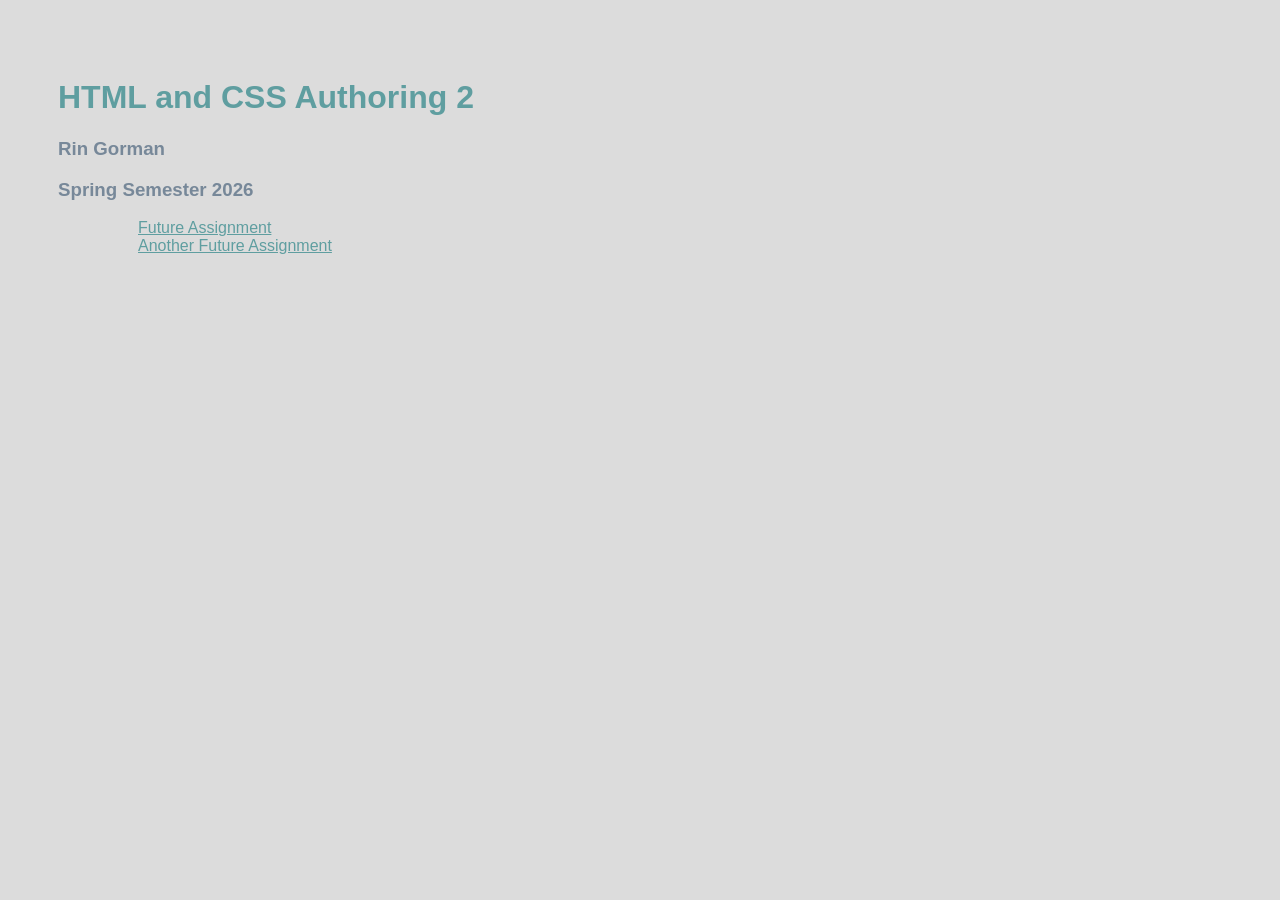
==== index.html @ 0b147ddd "Update index.html with boilerplate" ====
<!doctype html>
<html lang="en">
    <head>
        <meta charset="utf-8">
        <meta name="viewport" content="width=device-width, initial-scale=1">
        <title>HTML and CSS Authoring 2</title>
        <!-- You may want to add other icon formats and sizes, but have this at the least: 
        <link rel="shortcut icon" href="favicon.ico">
        <link rel="stylesheet" href="your.css"> -->
        <style>
        body {
            background-color: gainsboro;
            color: CadetBlue;
            font-family:'Trebuchet MS', 'Lucida Sans Unicode', 'Lucida Grande', 'Lucida Sans', Arial, sans-serif;
            padding: 50px;
        }
        h3 {
            color: LightSlateGray;
        }

        a:link {
            color: CadetBlue;
        }

        a:visited {
            color: SlateGray;
        }

        a:hover {
            color: MidnightBlue;
            font-weight: bold;
            text-decoration: none;
        }
        </style>
    </head>
 
  <body>
    <main>
      <h1>HTML and CSS Authoring 2</h1>
      <h3>Rin Gorman</h3>
      <h3>Spring Semester 2026</h3>

      <ul>
        <ol><a href="#">Future Assignment</a></ol>
        <ol><a href="#">Another Future Assignment</a></ol>
      </ul>
    </main>
    <!-- <script src="your.js"></script> -->
    <noscript>
      <!-- Optional, place it wherever it makes sense -->
      JavaScript is not enabled.
    </noscript>
  
</body>
</html>
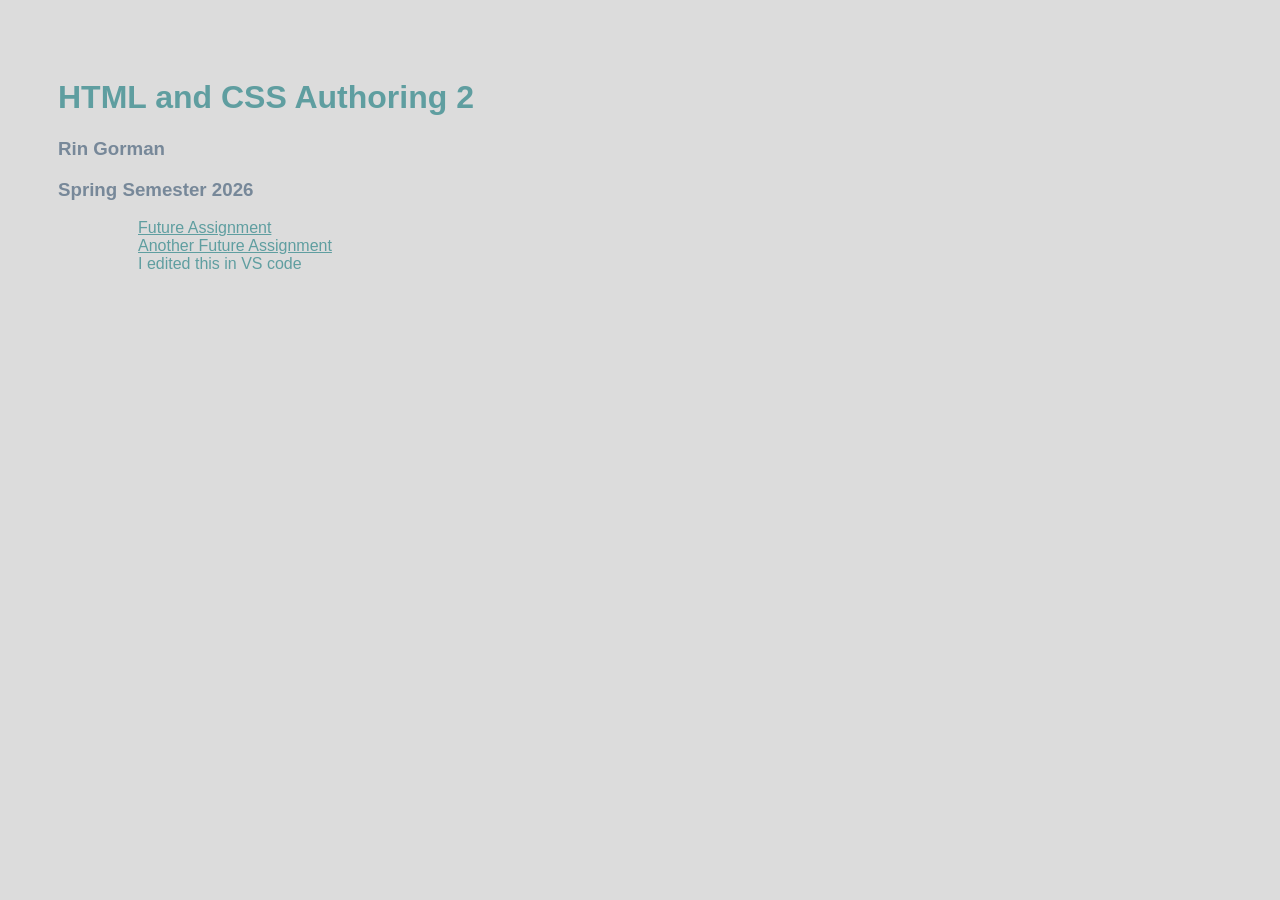
==== commit f846d915: "edited to add VS code note" ====
--- a/index.html
+++ b/index.html
@@ -43,6 +43,7 @@
       <ul>
         <ol><a href="#">Future Assignment</a></ol>
         <ol><a href="#">Another Future Assignment</a></ol>
+        <ol>I edited this in VS code</ol>
       </ul>
     </main>
     <!-- <script src="your.js"></script> -->
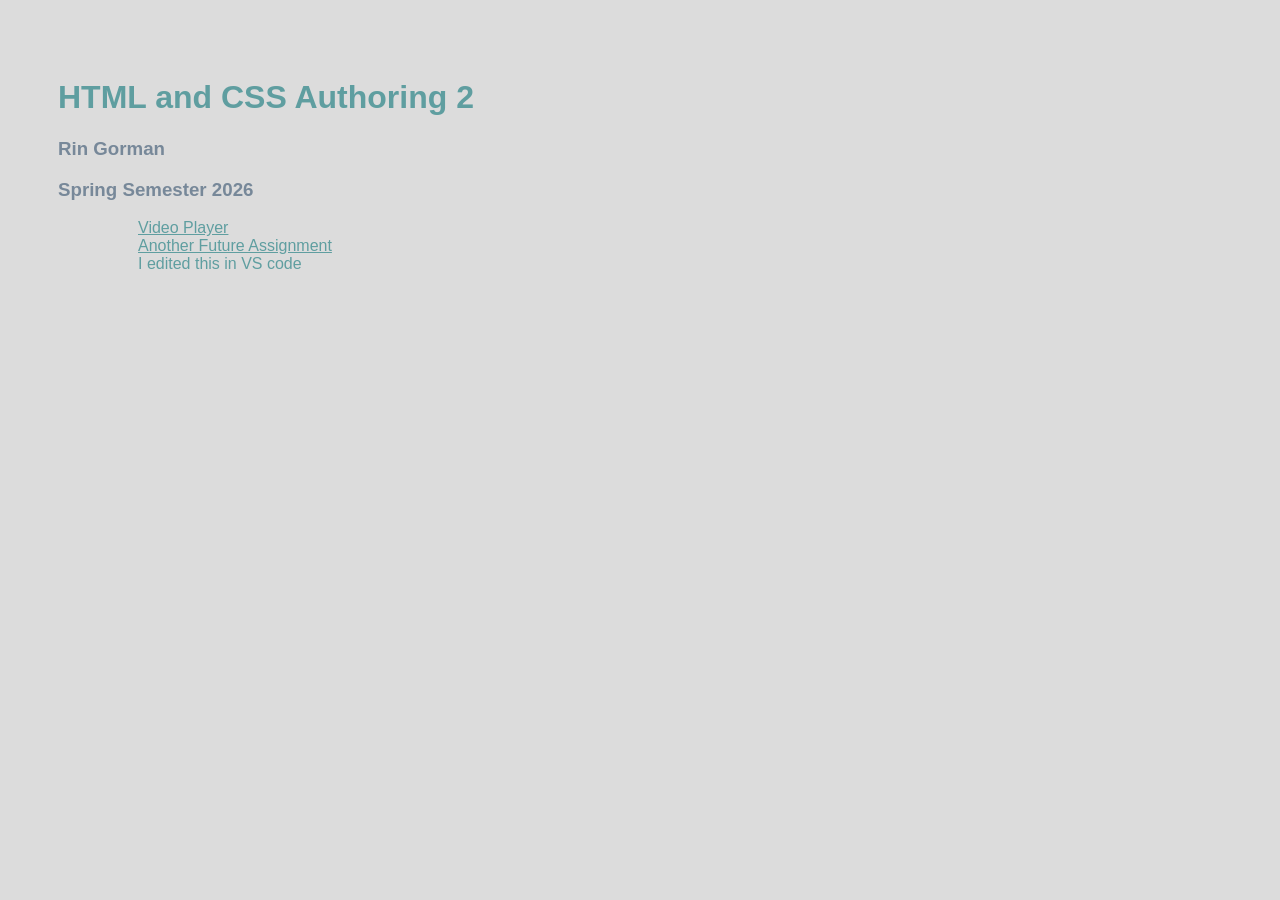
==== commit 26d83c0b: "add video player to index" ====
--- a/index.html
+++ b/index.html
@@ -41,7 +41,7 @@
       <h3>Spring Semester 2026</h3>
 
       <ul>
-        <ol><a href="#">Future Assignment</a></ol>
+        <ol><a href="/video-player.html">Video Player</a></ol>
         <ol><a href="#">Another Future Assignment</a></ol>
         <ol>I edited this in VS code</ol>
       </ul>
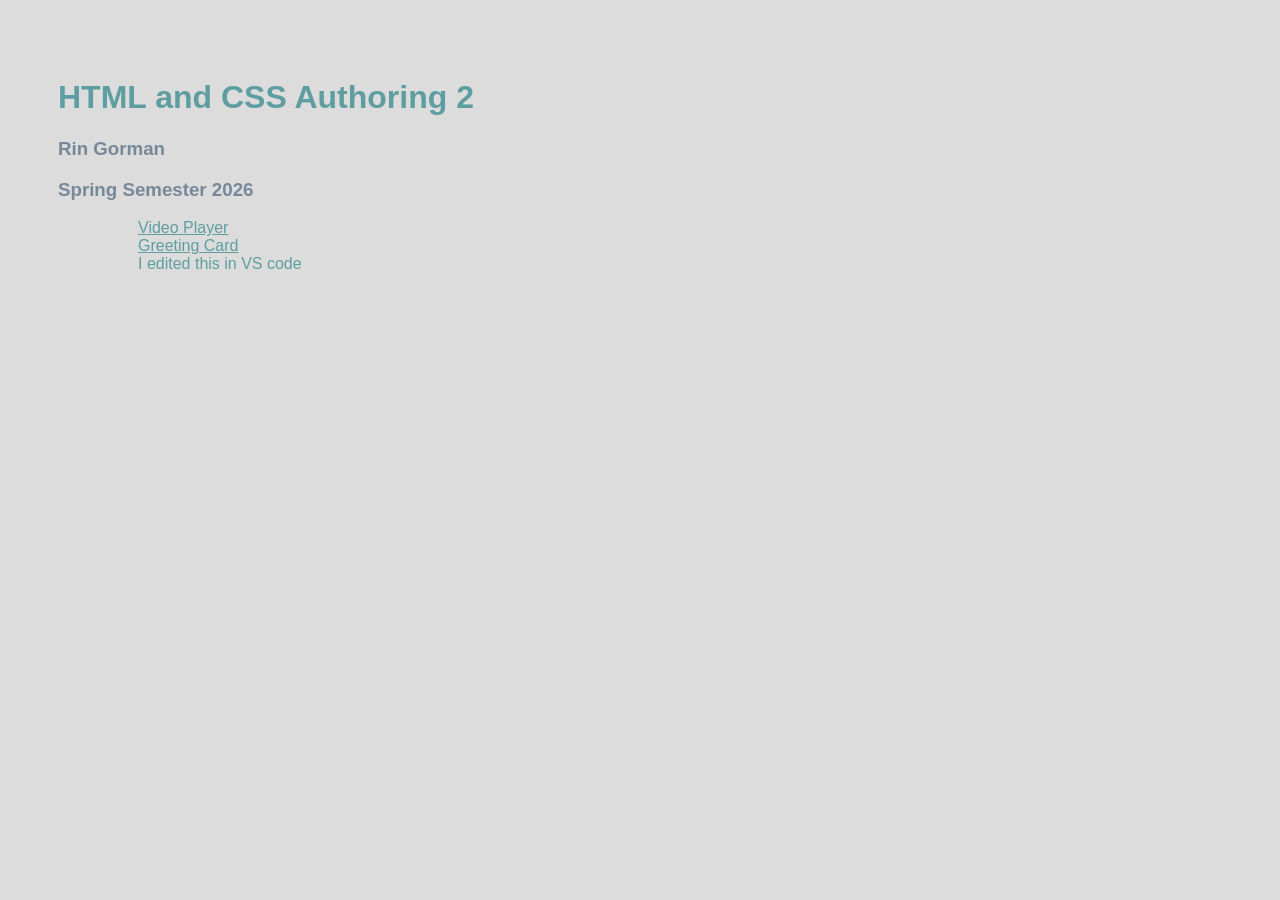
==== commit 9dd04437: "add greeting card to index" ====
--- a/index.html
+++ b/index.html
@@ -42,7 +42,7 @@
 
       <ul>
         <ol><a href="/video-player.html">Video Player</a></ol>
-        <ol><a href="#">Another Future Assignment</a></ol>
+        <ol><a href="/greeting.html">Greeting Card</a></ol>
         <ol>I edited this in VS code</ol>
       </ul>
     </main>
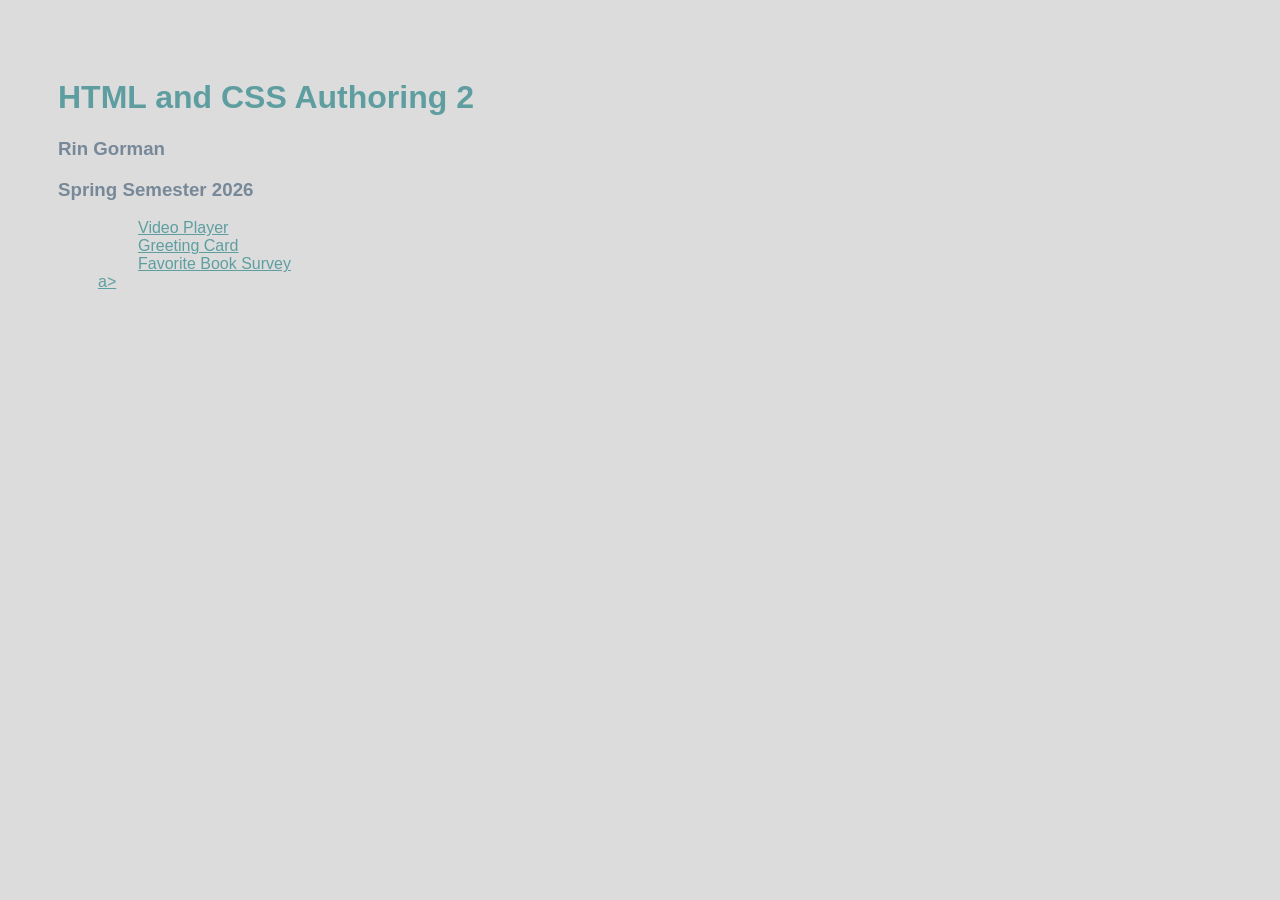
==== commit c963666c: "linking to index" ====
--- a/index.html
+++ b/index.html
@@ -41,9 +41,9 @@
       <h3>Spring Semester 2026</h3>
 
       <ul>
-        <ol><a href="/video-player.html">Video Player</a></ol>
-        <ol><a href="/greeting.html">Greeting Card</a></ol>
-        <ol>I edited this in VS code</ol>
+        <ol><a href="https://rin-gorman.github.io/html-css2/video-player.html">Video Player</a></ol>
+        <ol><a href="https://rin-gorman.github.io/html-css2/greeting.html">Greeting Card</a></ol>
+        <ol><a href="https://rin-gorman.github.io/html-css2/survey.html">Favorite Book Survey</ol>a></ol>
       </ul>
     </main>
     <!-- <script src="your.js"></script> -->
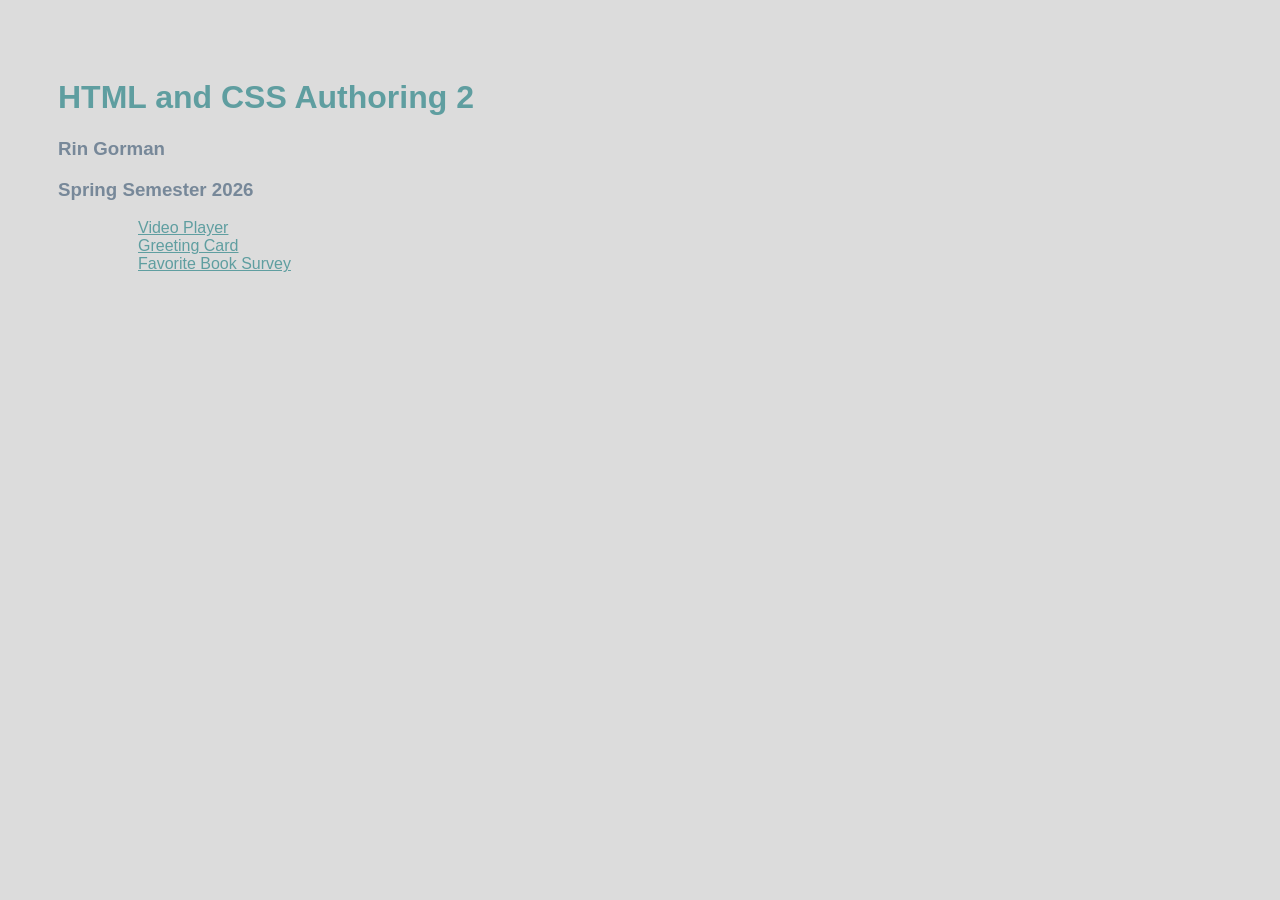
==== commit 55a401f8: "fixing index link issue" ====
--- a/index.html
+++ b/index.html
@@ -43,7 +43,7 @@
       <ul>
         <ol><a href="https://rin-gorman.github.io/html-css2/video-player.html">Video Player</a></ol>
         <ol><a href="https://rin-gorman.github.io/html-css2/greeting.html">Greeting Card</a></ol>
-        <ol><a href="https://rin-gorman.github.io/html-css2/survey.html">Favorite Book Survey</ol>a></ol>
+        <ol><a href="https://rin-gorman.github.io/html-css2/survey.html">Favorite Book Survey</a></ol>
       </ul>
     </main>
     <!-- <script src="your.js"></script> -->
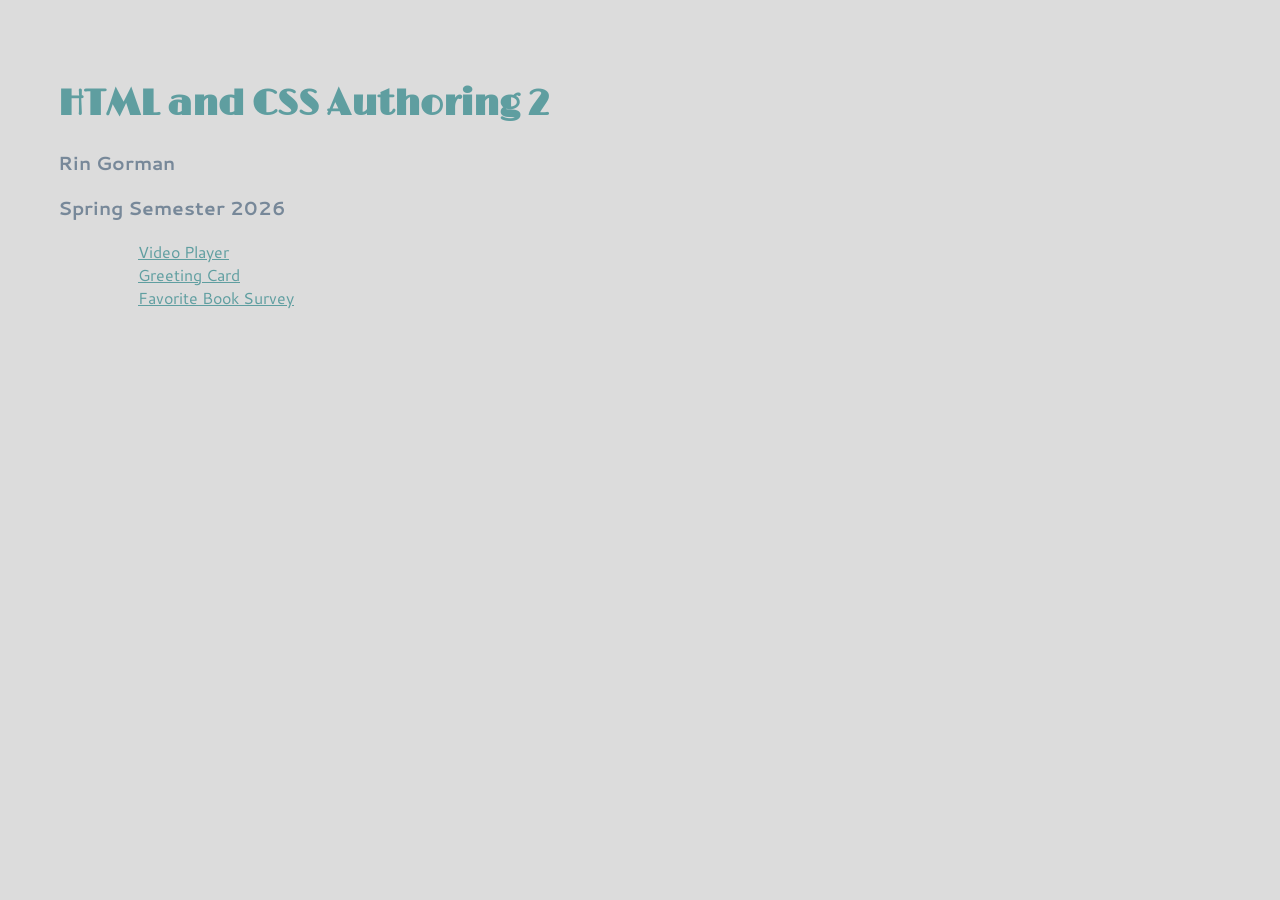
==== commit 0f24c016: "update fonts and add CSS stylesheet for index" ====
--- a/index.html
+++ b/index.html
@@ -7,31 +7,12 @@
         <!-- You may want to add other icon formats and sizes, but have this at the least: 
         <link rel="shortcut icon" href="favicon.ico">
         <link rel="stylesheet" href="your.css"> -->
-        <style>
-        body {
-            background-color: gainsboro;
-            color: CadetBlue;
-            font-family:'Trebuchet MS', 'Lucida Sans Unicode', 'Lucida Grande', 'Lucida Sans', Arial, sans-serif;
-            padding: 50px;
-        }
-        h3 {
-            color: LightSlateGray;
-        }
+        
+        <link rel="preconnect" href="https://fonts.googleapis.com">
+        <link rel="preconnect" href="https://fonts.gstatic.com" crossorigin>
+        <link href="https://fonts.googleapis.com/css2?family=Cantarell:ital,wght@0,400;0,700;1,400;1,700&family=Limelight&display=swap" rel="stylesheet">
 
-        a:link {
-            color: CadetBlue;
-        }
-
-        a:visited {
-            color: SlateGray;
-        }
-
-        a:hover {
-            color: MidnightBlue;
-            font-weight: bold;
-            text-decoration: none;
-        }
-        </style>
+        <link rel="stylesheet" href="css\index.css">
     </head>
  
   <body>
